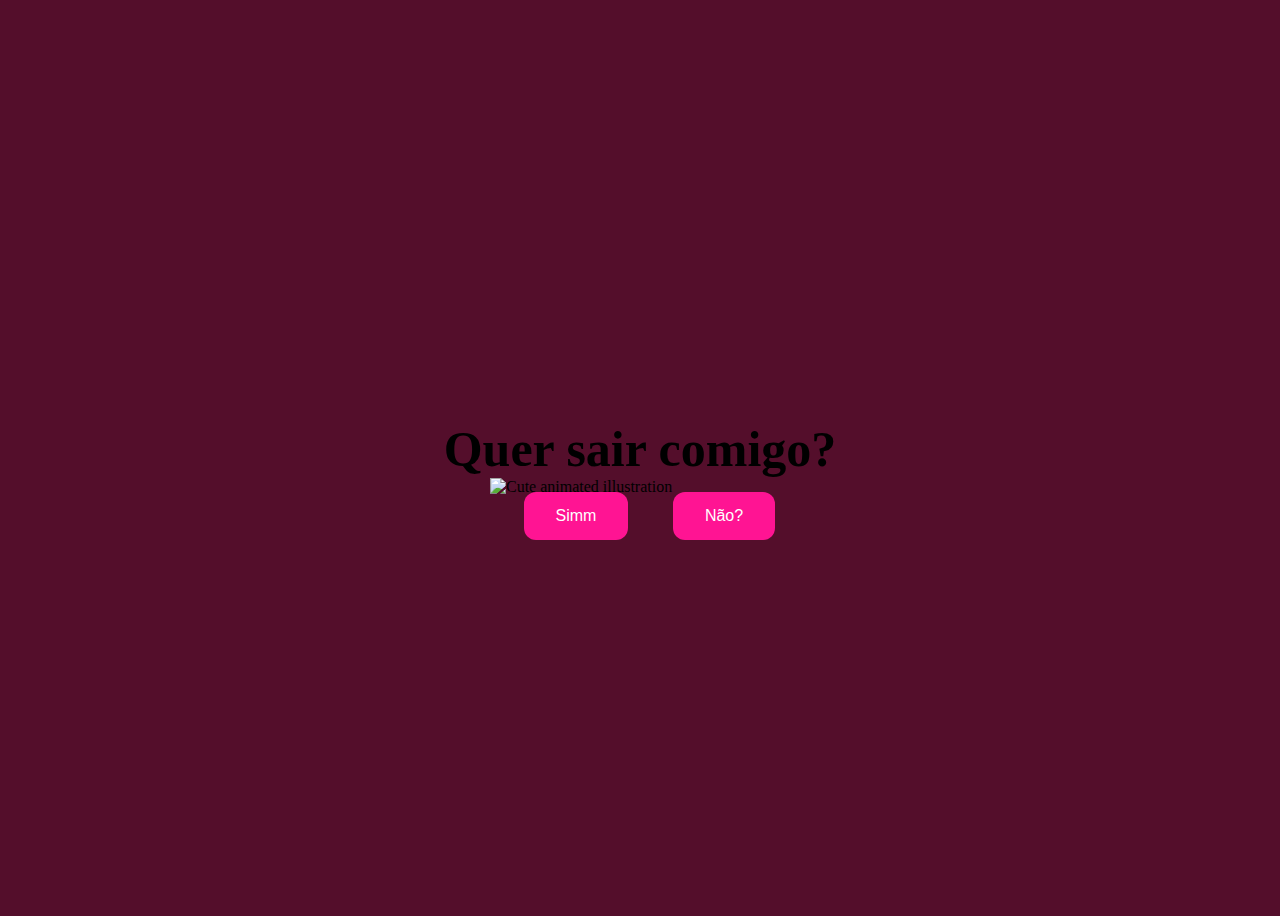
==== index.html @ 1951477f "apenas teste" ====
<!DOCTYPE html>
<html lang="en">
    <head>
        <link rel="stylesheet" href="surprise.css">
        
    </head> 
    <body>
        <div class="container">
            <div >
                <h1 class = "header_text">Quer sair comigo?</h1>
            </div>
            <div class="gif_container">
                <img src="gatosurprise.gif" alt="Cute animated illustration" width="300px"> 
            </div>
            <div class = "buttons">
                <button class="btn" id = "yesButton" onclick="nextPage()">Simm </button>
                <button class="btn" id="noButton" onmouseover="moveButton()">Não?</button>
                <script>
                    function nextPage() {
                        window.location.href = "yessurprise.html";
                    }
                    
                    function moveButton() {
                        var x = Math.random() * (window.innerWidth - document.getElementById('noButton').offsetWidth);
                        var y = Math.random() * (window.innerHeight - document.getElementById('noButton').offsetHeight);
                        document.getElementById('noButton').style.left = `${x}px`;
                        document.getElementById('noButton').style.top = `${y}px`;
                    }
                </script> 
            </div>
        </div>
       
    </body> 
</html>
---- surprise.css ----
body {
    display: flex;
    justify-content: center;
    align-items: center;
    height: 100vh;
    background-color: #540e2b;
}


#noButton {
    position: absolute;
    margin-left: 150px;
    transition: 0.5s;
    
}

#yesButton {
    position: absolute;
    margin-right: 150px;
    
}

.header_text {
    font-family: 'Nunito';
    font-size: 50px;
    font-weight: bold;
    color: #000000;
    text-align: center;
    margin-top: 20px;
    margin-bottom: 0px;
}

.buttons {
    display: flex;
    flex-direction: row;
    justify-content: center;
    align-items: center;
    margin-top: 20px;
    margin-left: 20px;
}

.btn {
    background-color: #FF1493;
    color: white;
    padding: 15px 32px;
    text-align: center;
    display: inline-block;
    font-size: 16px;
    margin: 4px 2px;
    cursor: pointer;
    border: none;
    border-radius: 12px;
    transition: background-color 0.3s ease;
}

.btn:hover {
    background-color: #FAF9F6;
}

.gif_container {
    display: flex;
    justify-content: center;
    align-items: center;
    margin-left: 0px;
}
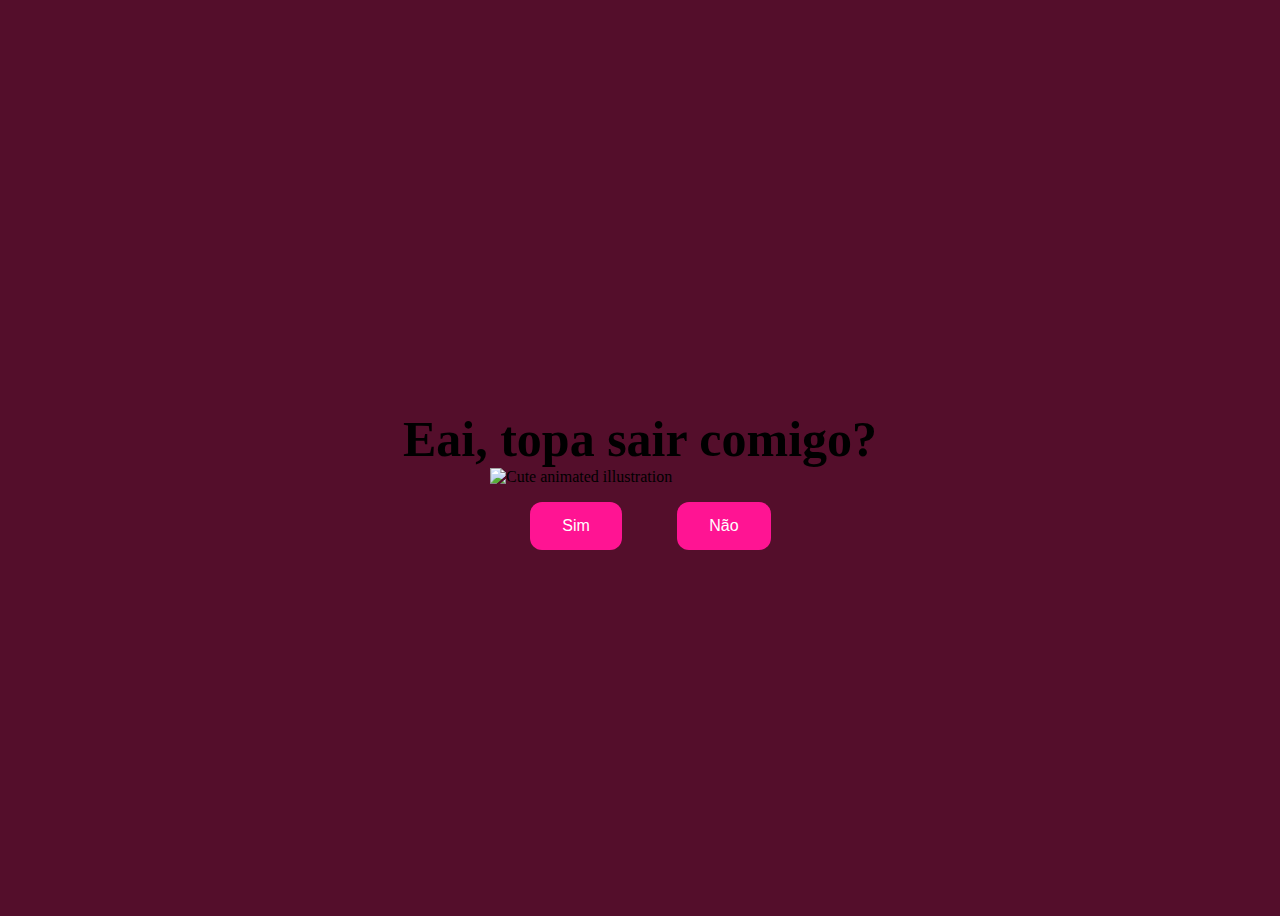
==== commit 30707fd3: "Add files via upload" ====
--- a/index.html
+++ b/index.html
@@ -7,14 +7,14 @@
     <body>
         <div class="container">
             <div >
-                <h1 class = "header_text">Quer sair comigo?</h1>
+                <h1 class = "header_text">Eai, topa sair comigo?</h1>
             </div>
             <div class="gif_container">
                 <img src="gatosurprise.gif" alt="Cute animated illustration" width="300px"> 
             </div>
             <div class = "buttons">
-                <button class="btn" id = "yesButton" onclick="nextPage()">Simm </button>
-                <button class="btn" id="noButton" onmouseover="moveButton()">Não?</button>
+                <button class="btn" id = "yesButton" onclick="nextPage()">Sim </button>
+                <button class="btn" id="noButton" onmouseover="moveButton()">Não</button>
                 <script>
                     function nextPage() {
                         window.location.href = "yessurprise.html";
--- a/surprise.css
+++ b/surprise.css
@@ -35,7 +35,7 @@
     flex-direction: row;
     justify-content: center;
     align-items: center;
-    margin-top: 20px;
+    margin-top: 40px;
     margin-left: 20px;
 }
 
@@ -54,7 +54,7 @@
 }
 
 .btn:hover {
-    background-color: #FAF9F6;
+    background-color: #5f5d57;
 }
 
 .gif_container {
